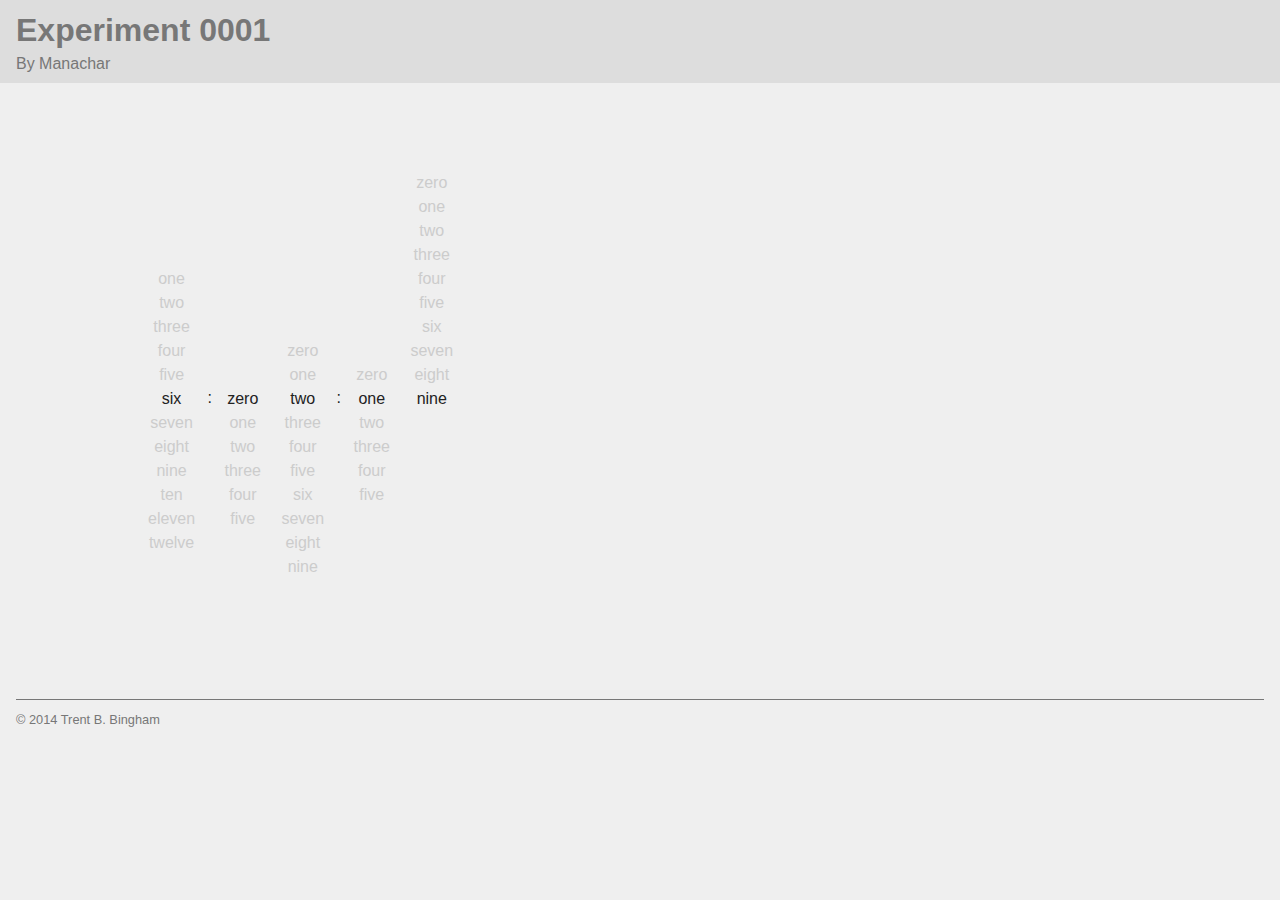
==== x/0001/index.html @ f1069fd9 "Add expermient 0001" ====
<!DOCTYPE html>
<html class="no-js">
  <head>
    <meta charset="utf-8">
    <meta http-equiv="X-UA-Compatible" content="IE=edge">
    <title>Experiment 0001 by Manachar</title>
    <meta name="description" content="">
    <meta name="viewport" content="width=device-width, initial-scale=1">

    <link rel="stylesheet" href="css/normalize.css">
    <link rel="stylesheet" href="css/main.css">
    <script src="js/vendor/modernizr-2.6.2.min.js"></script>
  </head>
  <body>
    <header role="banner">
      <div class="inner">
        <h1>Experiment 0001</h1>
        <p>By Manachar</p>
      </div>
    </header>
    <main id="content" role="main">
      <div class="inner">
        <div class="clock">
          <ul class="digits hour">
            <li class="digit one">one</li>
            <li class="digit two">two</li>
            <li class="digit three">three</li>
            <li class="digit four">four</li>
            <li class="digit five">five</li>
            <li class="digit six">six</li>
            <li class="digit seven">seven</li>
            <li class="digit eight">eight</li>
            <li class="digit nine">nine</li>
            <li class="digit ten">ten</li>
            <li class="digit eleven">eleven</li>
            <li class="digit twelve">twelve</li>
          </ul>
          <div class="time-sep">:</div>
          <ul class="digits minute-0">
            <li class="digit zero">zero</li>
            <li class="digit one">one</li>
            <li class="digit two">two</li>
            <li class="digit three">three</li>
            <li class="digit four">four</li>
            <li class="digit five">five</li>
          </ul>
          <ul class="digits minute-1">
            <li class="digit zero">zero</li>
            <li class="digit one">one</li>
            <li class="digit two">two</li>
            <li class="digit three">three</li>
            <li class="digit four">four</li>
            <li class="digit five">five</li>
            <li class="digit six">six</li>
            <li class="digit seven">seven</li>
            <li class="digit eight">eight</li>
            <li class="digit nine">nine</li>
          </ul>
          <div class="time-sep">:</div>
          <ul class="digits second-0">
            <li class="digit zero">zero</li>
            <li class="digit one">one</li>
            <li class="digit two">two</li>
            <li class="digit three">three</li>
            <li class="digit four">four</li>
            <li class="digit five">five</li>
          </ul>
          <ul class="digits second-1">
            <li class="digit zero">zero</li>
            <li class="digit one">one</li>
            <li class="digit two">two</li>
            <li class="digit three">three</li>
            <li class="digit four">four</li>
            <li class="digit five">five</li>
            <li class="digit six">six</li>
            <li class="digit seven">seven</li>
            <li class="digit eight">eight</li>
            <li class="digit nine">nine</li>
          </ul>
        </div>
      </div>
    </main>
    <footer role="contentinfo">
      <div class="inner">
        <small>&copy; 2014 Trent B. Bingham</small>
      </div>
    </footer>
    <script src="http://ajax.googleapis.com/ajax/libs/jquery/1.10.2/jquery.min.js"></script>
    <script>window.jQuery || document.write('<script src="js/vendor/jquery-1.10.2.min.js"><\/script>')</script>
    <script src="js/plugins.js"></script>
    <script src="js/main.js"></script>
  </body>
</html>
---- x/0001/css/main.css ----
/*! HTML5 Boilerplate v4.3.0 | MIT License | http://h5bp.com/ */

/*
 * What follows is the result of much research on cross-browser styling.
 * Credit left inline and big thanks to Nicolas Gallagher, Jonathan Neal,
 * Kroc Camen, and the H5BP dev community and team.
 */

/* ==========================================================================
   Base styles: opinionated defaults
   ========================================================================== */

html,
button,
input,
select,
textarea {
    color: #222;
}

html {
    font-size: 1em;
    line-height: 1.4;
}

/*
 * Remove text-shadow in selection highlight: h5bp.com/i
 * These selection rule sets have to be separate.
 * Customize the background color to match your design.
 */

::-moz-selection {
    background: #b3d4fc;
    text-shadow: none;
}

::selection {
    background: #b3d4fc;
    text-shadow: none;
}

/*
 * A better looking default horizontal rule
 */

hr {
    display: block;
    height: 1px;
    border: 0;
    border-top: 1px solid #ccc;
    margin: 1em 0;
    padding: 0;
}

/*
 * Remove the gap between images, videos, audio and canvas and the bottom of
 * their containers: h5bp.com/i/440
 */

audio,
canvas,
img,
video {
    vertical-align: middle;
}

/*
 * Remove default fieldset styles.
 */

fieldset {
    border: 0;
    margin: 0;
    padding: 0;
}

/*
 * Allow only vertical resizing of textareas.
 */

textarea {
    resize: vertical;
}

/* ==========================================================================
   Browse Happy prompt
   ========================================================================== */

.browsehappy {
    margin: 0.2em 0;
    background: #ccc;
    color: #000;
    padding: 0.2em 0;
}

/* ==========================================================================
   Author's custom styles
   ========================================================================== */

body {
  background: #efefef
}

main .inner {
  max-width: 1000px;
  margin: 0 auto;
}

header .inner, footer .inner {
  margin: .5em 1em;
}

header {
  color: #777;
  background: #ddd;
  overflow: hidden;
}

header h1 {
  margin: 0;
}

header p {
  margin: 0;
}

footer {
  color: #777;
  overflow: hidden;
}

footer .inner {
  border-top: 1px solid #777;
  padding-top: .5em;
}

.clock {
  height: 36em;
  padding-top: 18em;
  margin: 1em 0;
  box-sizing: border-box;
}

.digits {
  margin: 0;
  padding: 0 0.5em;
  display: inline-block;
  list-style-type: none;
  vertical-align: top;
  position: relative;
  top: 0;
  transition: top 1s ease;
}

.digit {
  color: #ccc;
  transition: color 1s ease;
  height: 1.5em;
  line-height: 1.5;
  text-align: center;
}

.digits[data-digit="zero"] .zero,
.digits[data-digit="one"] .one,
.digits[data-digit="two"] .two,
.digits[data-digit="three"] .three,
.digits[data-digit="four"] .four,
.digits[data-digit="five"] .five,
.digits[data-digit="six"] .six,
.digits[data-digit="seven"] .seven,
.digits[data-digit="eight"] .eight,
.digits[data-digit="nine"] .nine,
.digits[data-digit="ten"] .ten,
.digits[data-digit="eleven"] .eleven,
.digits[data-digit="twelve"] .twelve {
  color: #222;
}

.digits[data-digit="one"] {
  top: -1.5em;
}
.digits[data-digit="two"] {
  top: -3em;
}
.digits[data-digit="three"] {
  top: -4.5em;
}
.digits[data-digit="four"] {
  top: -6em;
}
.digits[data-digit="five"] {
  top: -7.5em;
}
.digits[data-digit="six"] {
  top: -9em;
}
.digits[data-digit="seven"] {
  top: -10.5em;
}
.digits[data-digit="eight"] {
  top: -12em;
}
.digits[data-digit="nine"] {
  top: -13.5em;
}
.digits[data-digit="ten"] {
  top: -15em;
}
.digits[data-digit="eleven"] {
  top: -16.5em;
}
.digits[data-digit="twelve"] {
  top: -18em;
}

.digits.hour {
  padding-top: 1.5em;
}

.time-sep {
  display: inline-block;
  vertical-align: top;
  margin: 0;
}

  















/* ==========================================================================
   Helper classes
   ========================================================================== */

/*
 * Image replacement
 */

.ir {
    background-color: transparent;
    border: 0;
    overflow: hidden;
    /* IE 6/7 fallback */
    *text-indent: -9999px;
}

.ir:before {
    content: "";
    display: block;
    width: 0;
    height: 150%;
}

/*
 * Hide from both screenreaders and browsers: h5bp.com/u
 */

.hidden {
    display: none !important;
    visibility: hidden;
}

/*
 * Hide only visually, but have it available for screenreaders: h5bp.com/v
 */

.visuallyhidden {
    border: 0;
    clip: rect(0 0 0 0);
    height: 1px;
    margin: -1px;
    overflow: hidden;
    padding: 0;
    position: absolute;
    width: 1px;
}

/*
 * Extends the .visuallyhidden class to allow the element to be focusable
 * when navigated to via the keyboard: h5bp.com/p
 */

.visuallyhidden.focusable:active,
.visuallyhidden.focusable:focus {
    clip: auto;
    height: auto;
    margin: 0;
    overflow: visible;
    position: static;
    width: auto;
}

/*
 * Hide visually and from screenreaders, but maintain layout
 */

.invisible {
    visibility: hidden;
}

/*
 * Clearfix: contain floats
 *
 * For modern browsers
 * 1. The space content is one way to avoid an Opera bug when the
 *    `contenteditable` attribute is included anywhere else in the document.
 *    Otherwise it causes space to appear at the top and bottom of elements
 *    that receive the `clearfix` class.
 * 2. The use of `table` rather than `block` is only necessary if using
 *    `:before` to contain the top-margins of child elements.
 */

.clearfix:before,
.clearfix:after {
    content: " "; /* 1 */
    display: table; /* 2 */
}

.clearfix:after {
    clear: both;
}

/*
 * For IE 6/7 only
 * Include this rule to trigger hasLayout and contain floats.
 */

.clearfix {
    *zoom: 1;
}

/* ==========================================================================
   EXAMPLE Media Queries for Responsive Design.
   These examples override the primary ('mobile first') styles.
   Modify as content requires.
   ========================================================================== */

@media only screen and (min-width: 35em) {
    /* Style adjustments for viewports that meet the condition */
}

@media print,
       (-o-min-device-pixel-ratio: 5/4),
       (-webkit-min-device-pixel-ratio: 1.25),
       (min-resolution: 120dpi) {
    /* Style adjustments for high resolution devices */
}

/* ==========================================================================
   Print styles.
   Inlined to avoid required HTTP connection: h5bp.com/r
   ========================================================================== */

@media print {
    * {
        background: transparent !important;
        color: #000 !important; /* Black prints faster: h5bp.com/s */
        box-shadow: none !important;
        text-shadow: none !important;
    }

    a,
    a:visited {
        text-decoration: underline;
    }

    a[href]:after {
        content: " (" attr(href) ")";
    }

    abbr[title]:after {
        content: " (" attr(title) ")";
    }

    /*
     * Don't show links for images, or javascript/internal links
     */

    .ir a:after,
    a[href^="javascript:"]:after,
    a[href^="#"]:after {
        content: "";
    }

    pre,
    blockquote {
        border: 1px solid #999;
        page-break-inside: avoid;
    }

    thead {
        display: table-header-group; /* h5bp.com/t */
    }

    tr,
    img {
        page-break-inside: avoid;
    }

    img {
        max-width: 100% !important;
    }

    @page {
        margin: 0.5cm;
    }

    p,
    h2,
    h3 {
        orphans: 3;
        widows: 3;
    }

    h2,
    h3 {
        page-break-after: avoid;
    }
}
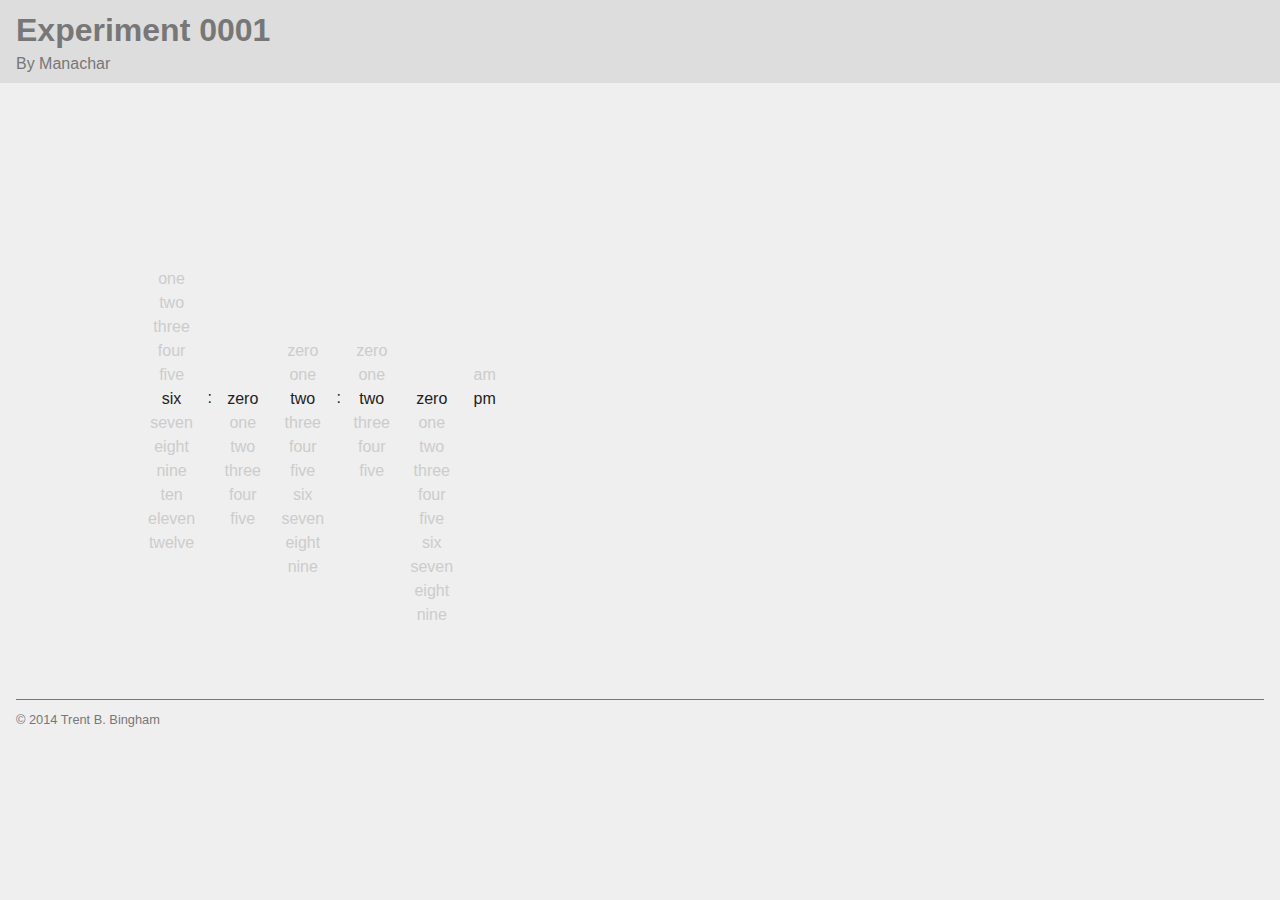
==== commit fc42b643: "[X0001] Add ampm to clock" ====
--- a/x/0001/index.html
+++ b/x/0001/index.html
@@ -19,6 +19,11 @@
       </div>
     </header>
     <main id="content" role="main">
+      <!-- 
+        Current Version: v2
+        v1: Initial functionality
+        v2: add ampm
+      -->
       <div class="inner">
         <div class="clock">
           <ul class="digits hour">
@@ -77,6 +82,10 @@
             <li class="digit eight">eight</li>
             <li class="digit nine">nine</li>
           </ul>
+          <ul class="digits ampm">
+            <li class="digit am">am</li>
+            <li class="digit pm">pm</li>
+          </ul>
         </div>
       </div>
     </main>
--- a/x/0001/css/main.css
+++ b/x/0001/css/main.css
@@ -176,6 +176,15 @@
   color: #222;
 }
 
+.digits[data-digit="am"] .am,
+.digits[data-digit="pm"] .pm {
+  color: #222;
+}
+
+.digits[data-digit="pm"] {
+  top: -1.5em;
+}
+
 .digits[data-digit="one"] {
   top: -1.5em;
 }
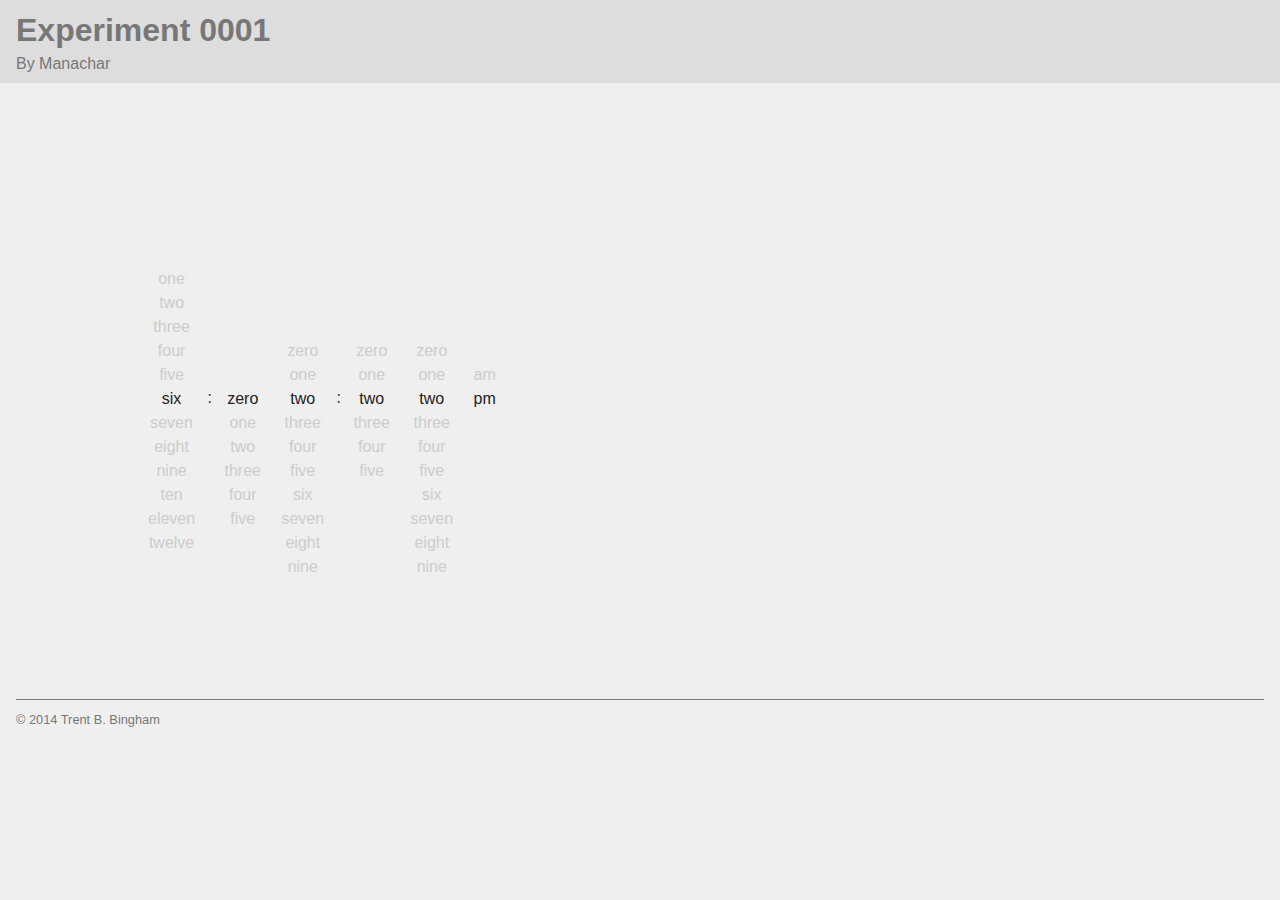
==== commit 0302511b: "Add google analytics to experiments" ====
--- a/x/0001/index.html
+++ b/x/0001/index.html
@@ -19,7 +19,7 @@
       </div>
     </header>
     <main id="content" role="main">
-      <!-- 
+      <!--
         Current Version: v2
         v1: Initial functionality
         v2: add ampm
@@ -98,5 +98,13 @@
     <script>window.jQuery || document.write('<script src="js/vendor/jquery-1.10.2.min.js"><\/script>')</script>
     <script src="js/plugins.js"></script>
     <script src="js/main.js"></script>
+    <script>
+      (function(b,o,i,l,e,r){b.GoogleAnalyticsObject=l;b[l]||(b[l]=
+      function(){(b[l].q=b[l].q||[]).push(arguments)});b[l].l=+new Date;
+      e=o.createElement(i);r=o.getElementsByTagName(i)[0];
+      e.src='//www.google-analytics.com/analytics.js';
+      r.parentNode.insertBefore(e,r)}(window,document,'script','ga'));
+      ga('create','UA-3392141-8','auto');ga('send','pageview');
+    </script>
   </body>
 </html>
